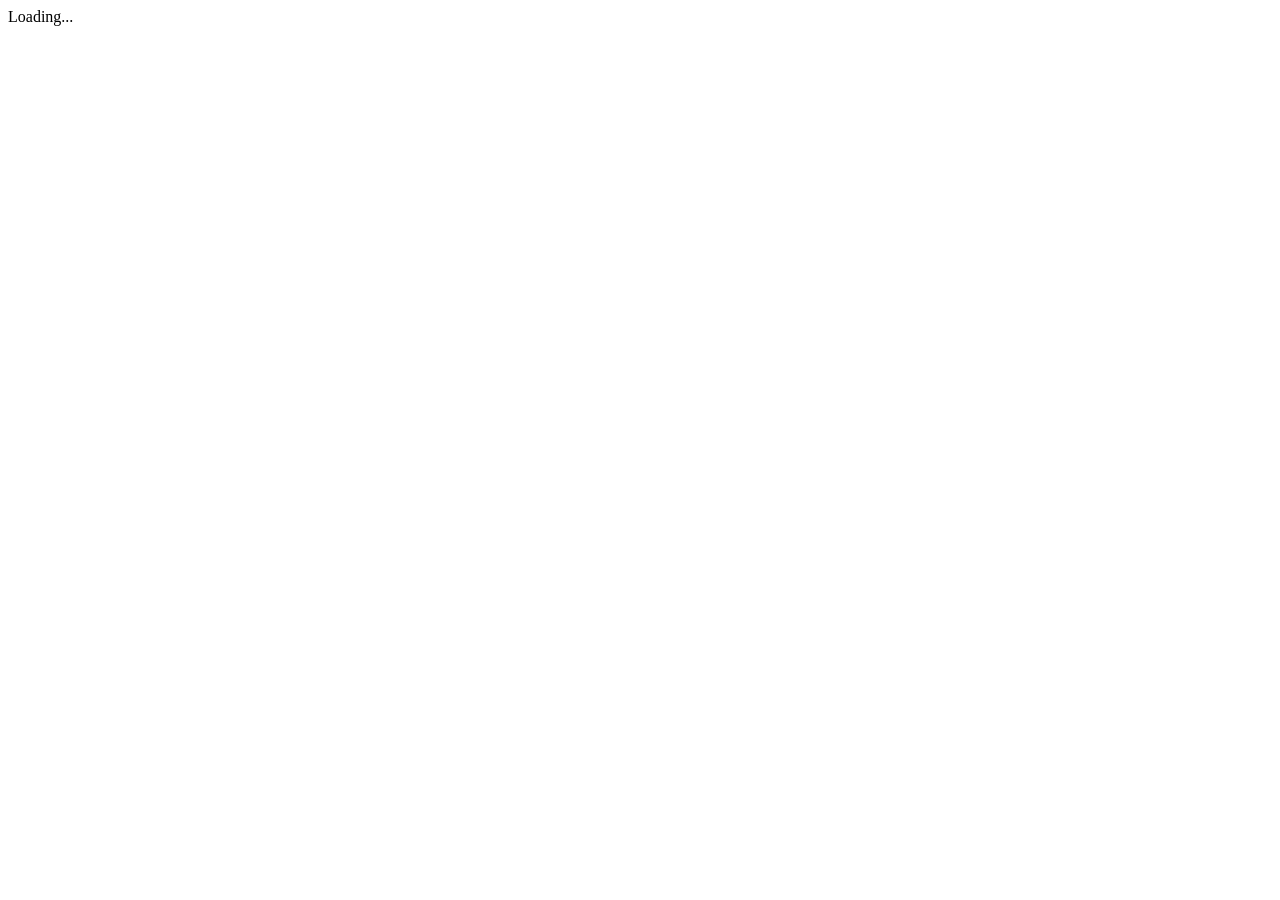
==== Portfolio.Client/wwwroot/index.html @ ebea49bc "Init Commit" ====
﻿<!DOCTYPE html>
<html>

<head>
    <meta charset="utf-8" />
    <meta name="viewport" content="width=device-width" />
    <title>Ahmad - Portfolio</title>
    <base href="/" />
    <link href="css/site.css" rel="stylesheet" />
    <link href="css/blog.css" rel="stylesheet" />
</head>

<body>
    <app>Loading...</app>

    <script src="_framework/blazor.webassembly.js"></script>
</body>

</html>
---- Portfolio.Client/wwwroot/css/site.css ----
﻿html {
	width: 100%;
	min-height: 100%;
	background: linear-gradient(-45deg, #001d3a, #e9f0f7);
	font-family: Arial, Serif, Sans-Serif;
}

body {
	margin: 0;
}

app {
	display: block;
	margin: 10px;
}

.dashboard-container {
	background: #fff;
	box-shadow: 0 1px 15px rgba(27, 31, 35, 0.15);
	display: grid;
	grid: "a" 70px "b" 1fr;
	min-height: calc(100vh - 20px);
}

.body {
	margin: 0 30px;
}

.nav-container {
	display: flex;
	justify-content: space-between;
}

.nav {
	list-style: none;
	text-decoration: none;
	display: flex;
	justify-content: flex-end;
}

.nav-item {
	padding: 0 10px;
}

.nav-link {
	color: black;
}

.contact-container {
	background: #fff;
	margin-top: 50px;
	box-shadow: 0 1px 15px rgba(27, 31, 35, 0.15);
	width: 85vw;
	height: 20vh;
	display: flex;
	justify-content: space-around;
	align-items: center;
}

.header {
	font-size: 18px;
	margin: 20px;
}

.content {
	width: 100%;
	min-height: 80%;
	display: flex;
	justify-content: center;
	align-items: center;
	flex-direction: column;
}

.qoute {
	font-size: 40px;
	margin: 0;
}

.credit {
	font-style: italic;
	text-align: right;
	width: 300px;
}
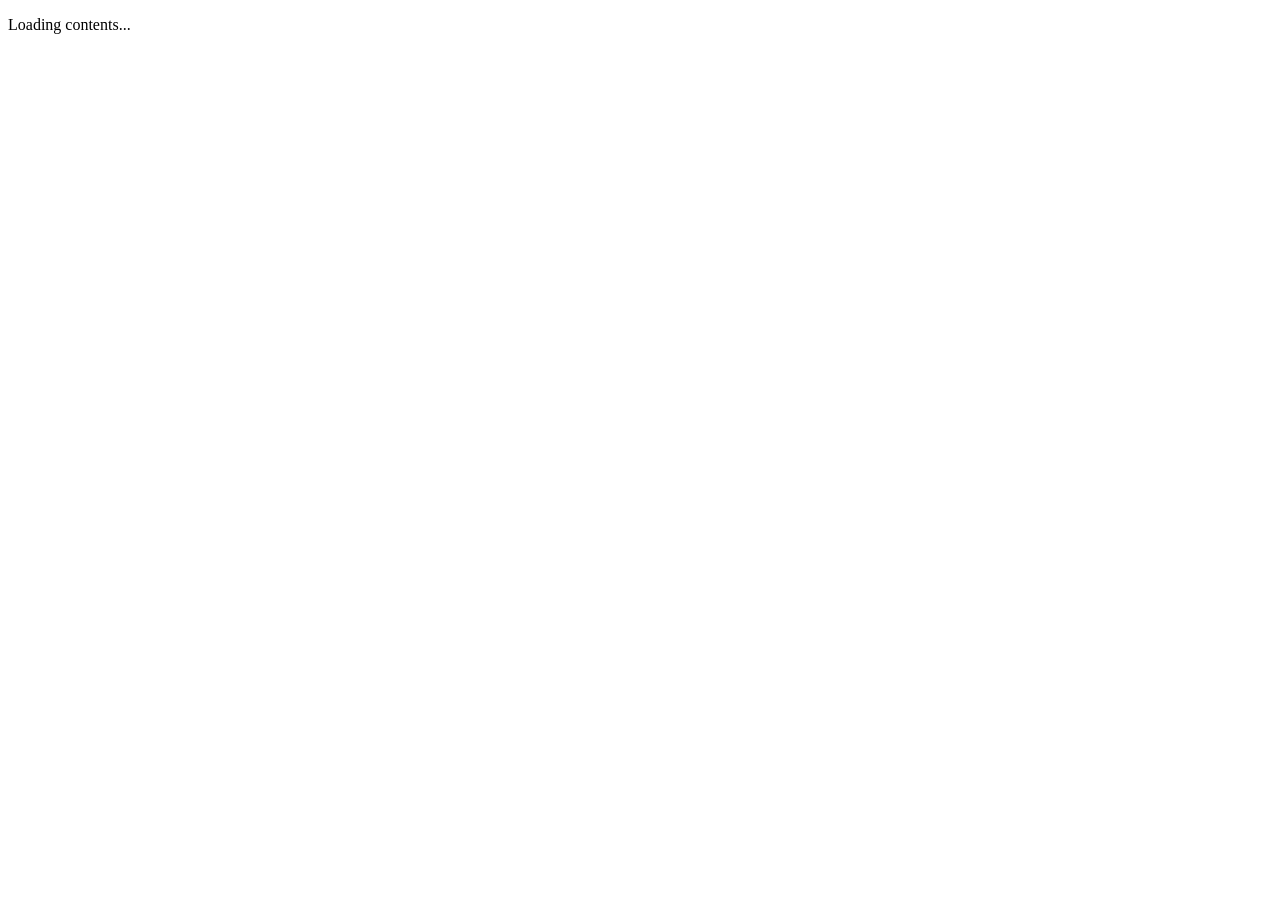
==== commit 1426ba24: "added loader" ====
--- a/Portfolio.Client/wwwroot/index.html
+++ b/Portfolio.Client/wwwroot/index.html
@@ -6,12 +6,17 @@
     <meta name="viewport" content="width=device-width" />
     <title>Ahmad - Portfolio</title>
     <base href="/" />
+    <link href="css/loader.css" rel="stylesheet" />
     <link href="css/site.css" rel="stylesheet" />
     <link href="css/blog.css" rel="stylesheet" />
 </head>
 
 <body>
-    <app>Loading...</app>
+
+    <app>
+        <p class="text">Loading contents...</p>
+        <div class="loading"></div>
+    </app>
 
     <script src="_framework/blazor.webassembly.js"></script>
 </body>
--- a/Portfolio.Client/wwwroot/css/loader.css
+++ b/Portfolio.Client/wwwroot/css/loader.css
@@ -0,0 +1,54 @@
+html {
+	width: 100%;
+	min-height: 100%;
+	background: linear-gradient(-45deg, #001d3a, #e9f0f7);
+	font-family: Arial, Serif, Sans-Serif;
+}
+
+body {
+	margin: 0;
+}
+
+app {
+	display: block;
+	margin: 10px;
+}
+
+.loading {
+	position: fixed;
+	left: 23%;
+	top: 50%;
+	width: 50%;
+	height: 2px;
+	background: #fff;
+	overflow: hidden;
+}
+
+@keyframes loading {
+	50% {
+		transform: translateX(0%);
+	}
+	100% {
+		transform: translateX(300%);
+	}
+}
+
+.loading:before {
+	content: "";
+	position: absolute;
+	left: 40%;
+	top: 0;
+	width: 33%;
+	height: 100%;
+	transform: translateX(-300%);
+	background: #001d3a;
+	animation: loading 1.5s linear infinite;
+}
+
+.text {
+	position: absolute;
+	top: 45%;
+	color: #fff;
+	width: 100%;
+	text-align: center;
+}
--- a/Portfolio.Client/wwwroot/css/site.css
+++ b/Portfolio.Client/wwwroot/css/site.css
@@ -1,20 +1,4 @@
-﻿html {
-	width: 100%;
-	min-height: 100%;
-	background: linear-gradient(-45deg, #001d3a, #e9f0f7);
-	font-family: Arial, Serif, Sans-Serif;
-}
-
-body {
-	margin: 0;
-}
-
-app {
-	display: block;
-	margin: 10px;
-}
-
-.dashboard-container {
+﻿.dashboard-container {
 	background: #fff;
 	box-shadow: 0 1px 15px rgba(27, 31, 35, 0.15);
 	display: grid;
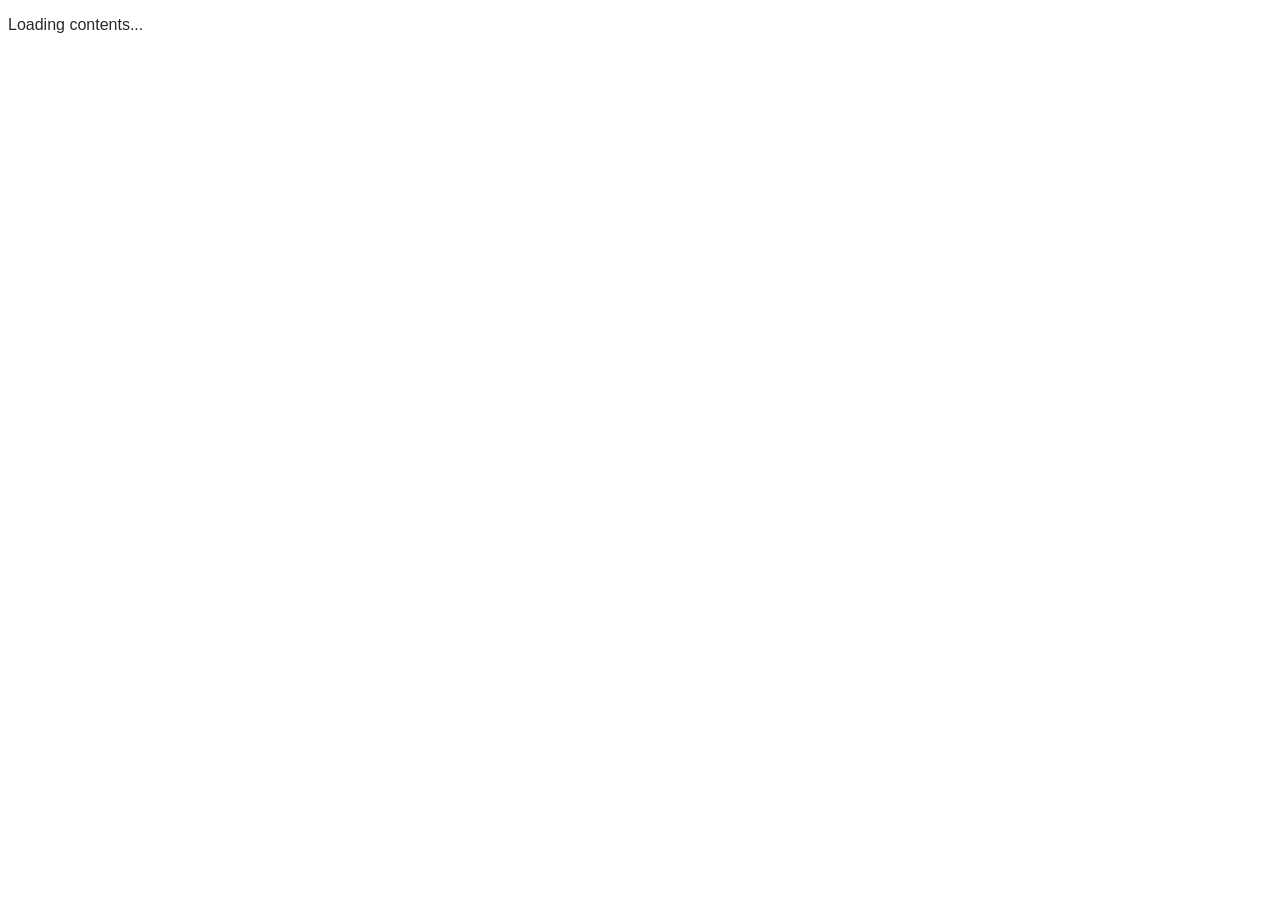
==== commit 8a300e3a: "added fonts" ====
--- a/Portfolio.Client/wwwroot/index.html
+++ b/Portfolio.Client/wwwroot/index.html
@@ -6,13 +6,31 @@
     <meta name="viewport" content="width=device-width" />
     <title>Ahmad - Portfolio</title>
     <base href="/" />
+    <link href="https://fonts.googleapis.com/css?family=Montserrat&display=swap" rel="stylesheet">
     <link href="css/loader.css" rel="stylesheet" />
     <link href="css/site.css" rel="stylesheet" />
     <link href="css/blog.css" rel="stylesheet" />
 </head>
 
 <body>
+    <style>
+        body {
+            font-family: Roboto, Oxygen, Ubuntu, Cantarell, "Open Sans", "Helvetica Neue", sans-serif;
+        }
 
+        h1,
+        h2,
+        h3,
+        h4,
+        h5,
+        h6 {
+            font-family: Montserrat, Roboto, sans-serif;
+        }
+
+        P {
+            color: #000000d6;
+        }
+    </style>
     <app>
         <p class="text">Loading contents...</p>
         <div class="loading"></div>
--- a/Portfolio.Client/wwwroot/css/loader.css
+++ b/Portfolio.Client/wwwroot/css/loader.css
@@ -16,8 +16,11 @@
 
 .loading {
 	position: fixed;
-	left: 23%;
-	top: 50%;
+	top: 0;
+	bottom: 0;
+	left: 0;
+	right: 0;
+	margin: auto;
 	width: 50%;
 	height: 2px;
 	background: #fff;
@@ -52,3 +55,8 @@
 	width: 100%;
 	text-align: center;
 }
+
+.content-body {
+	max-width: 900px;
+	margin: 0 auto;
+}
--- a/Portfolio.Client/wwwroot/css/site.css
+++ b/Portfolio.Client/wwwroot/css/site.css
@@ -4,10 +4,6 @@
 	display: grid;
 	grid: "a" 70px "b" 1fr;
 	min-height: calc(100vh - 20px);
-}
-
-.body {
-	margin: 0 30px;
 }
 
 .nav-container {
--- a/Portfolio.Client/wwwroot/css/blog.css
+++ b/Portfolio.Client/wwwroot/css/blog.css
@@ -0,0 +1,20 @@
+code {
+	width: 100%;
+	display: block;
+	line-height: 30px;
+	padding-left: 10px;
+	background: #888;
+	border-radius: 5px;
+	margin: 10px;
+	color: #fff;
+}
+
+.image-container {
+	width: 400px;
+	height: 400px;
+	margin: 0 auto;
+}
+img {
+	width: 100%;
+	height: 100%;
+}
